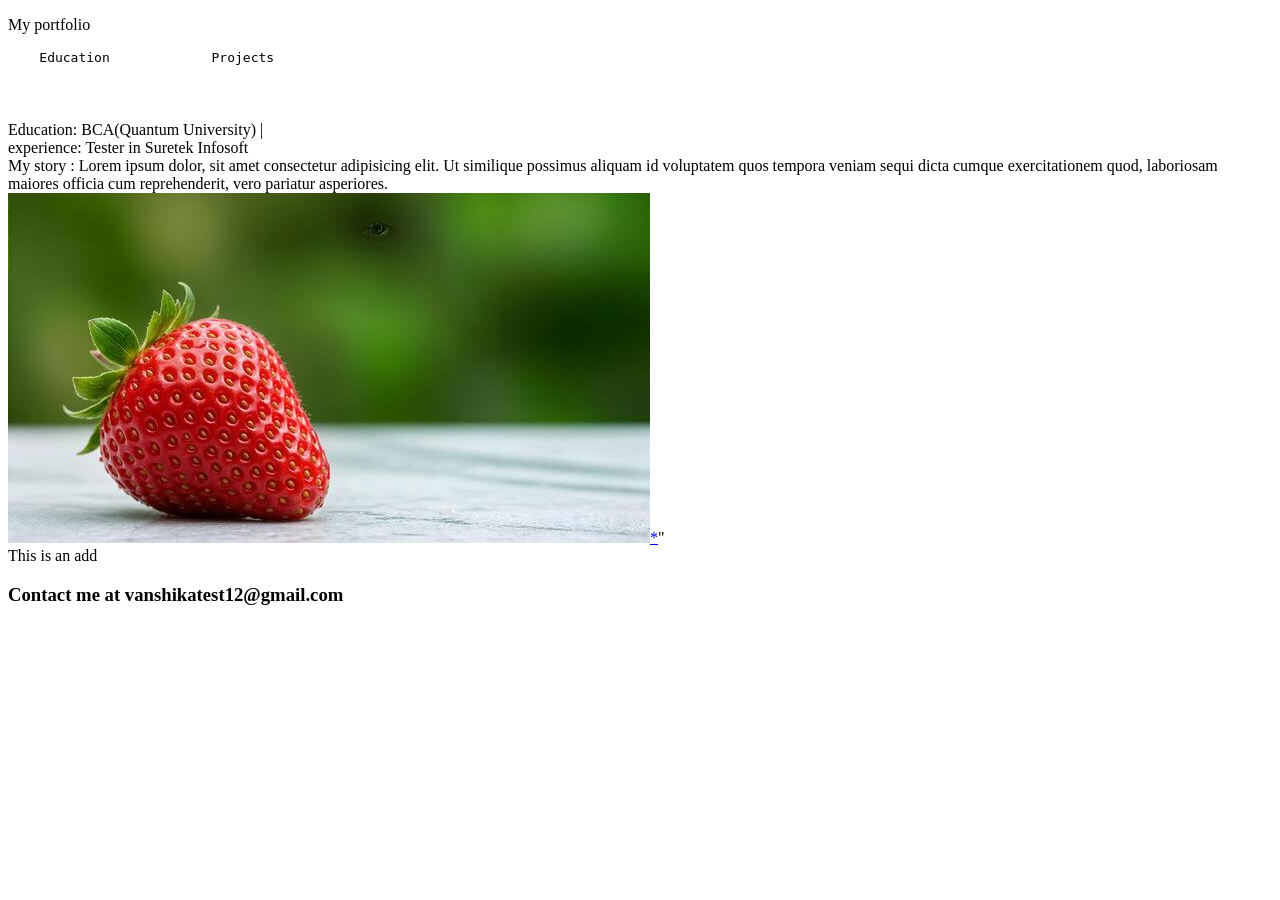
==== HTML/index.html @ d7d6aa86 "Add HTML files" ====
<!DOCTYPE html>
<html lang="en">
<head>
    <meta charset="UTF-8">
    <meta name="viewport" content="width=device-width, initial-scale=1.0">
    <title>My first webpage</title>
</head>
<body>
   <header>
    <p>My portfolio</p>
    <pre>
    <Projects>Education             Projects</p>
    </pre>
   </header>
<main>
    <section>
        Education: BCA(Quantum University) | 
    </section>
    <section>experience: Tester in Suretek Infosoft</section>

    <article>My story : Lorem ipsum dolor, sit amet consectetur adipisicing elit. Ut similique possimus aliquam id voluptatem quos tempora veniam sequi dicta cumque exercitationem quod, laboriosam maiores officia cum reprehenderit, vero pariatur asperiores.</article>
    <a href="https://www.youtube.com/watch?v=HcOc7P5BMi4&t=762s" target="_blank"><img src="fruits.jpg">*</a>"
    <br>
    <aside>This is an add</aside>
</main>
<footer>
    <h3>Contact me at vanshikatest12@gmail.com</h3>
</footer>
</body>
</html>
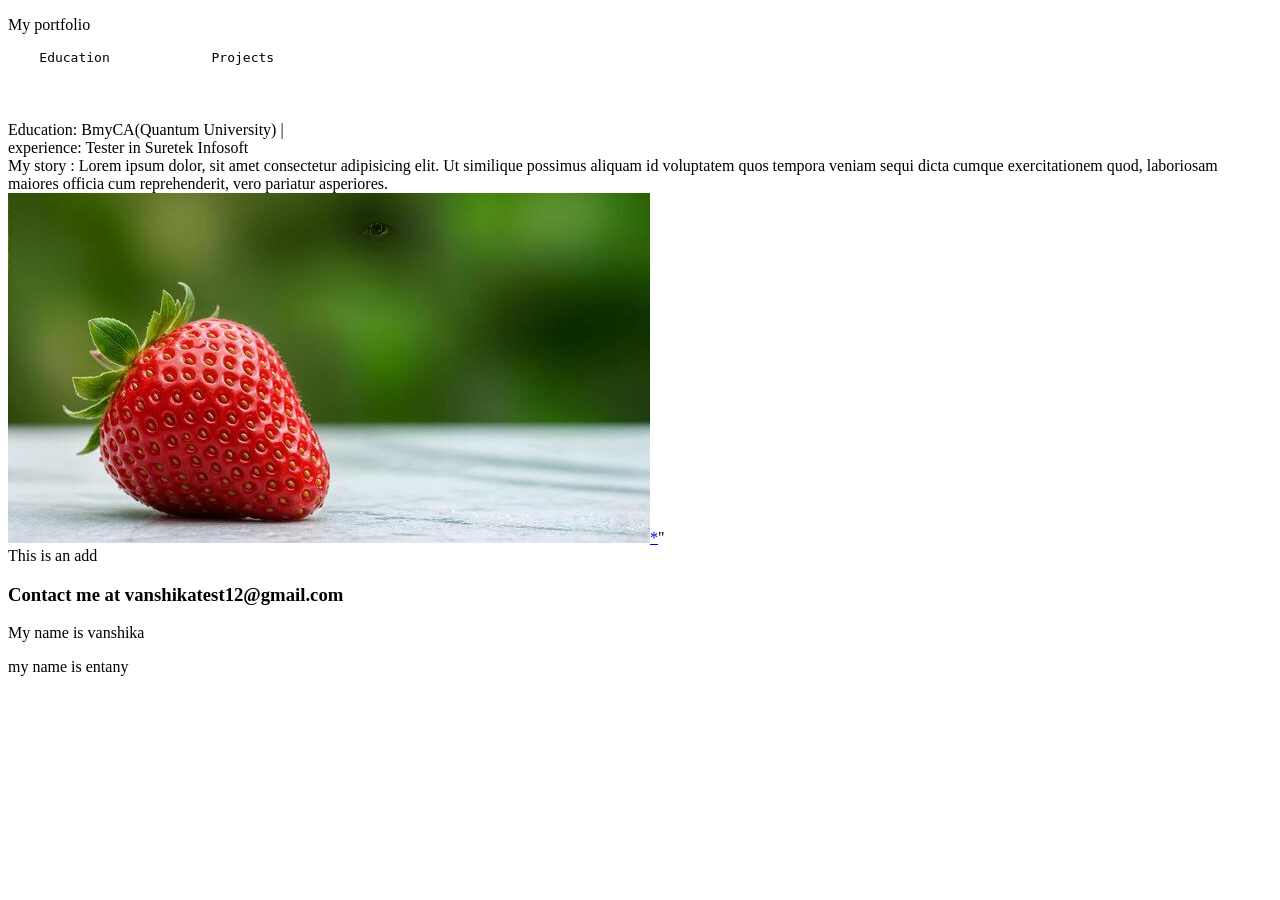
==== commit 83d1ba76: "Updated index page" ====
--- a/HTML/index.html
+++ b/HTML/index.html
@@ -14,17 +14,19 @@
    </header>
 <main>
     <section>
-        Education: BCA(Quantum University) | 
+        Education: BmyCA(Quantum University) | 
     </section>
     <section>experience: Tester in Suretek Infosoft</section>
 
     <article>My story : Lorem ipsum dolor, sit amet consectetur adipisicing elit. Ut similique possimus aliquam id voluptatem quos tempora veniam sequi dicta cumque exercitationem quod, laboriosam maiores officia cum reprehenderit, vero pariatur asperiores.</article>
     <a href="https://www.youtube.com/watch?v=HcOc7P5BMi4&t=762s" target="_blank"><img src="fruits.jpg">*</a>"
     <br>
-    <aside>This is an add</aside>
+    <aside>This is an add </aside>
 </main>
 <footer>
     <h3>Contact me at vanshikatest12@gmail.com</h3>
+    <p>My name is vanshika</p>
+    <p>my name is entany</p>
 </footer>
 </body>
 </html> 
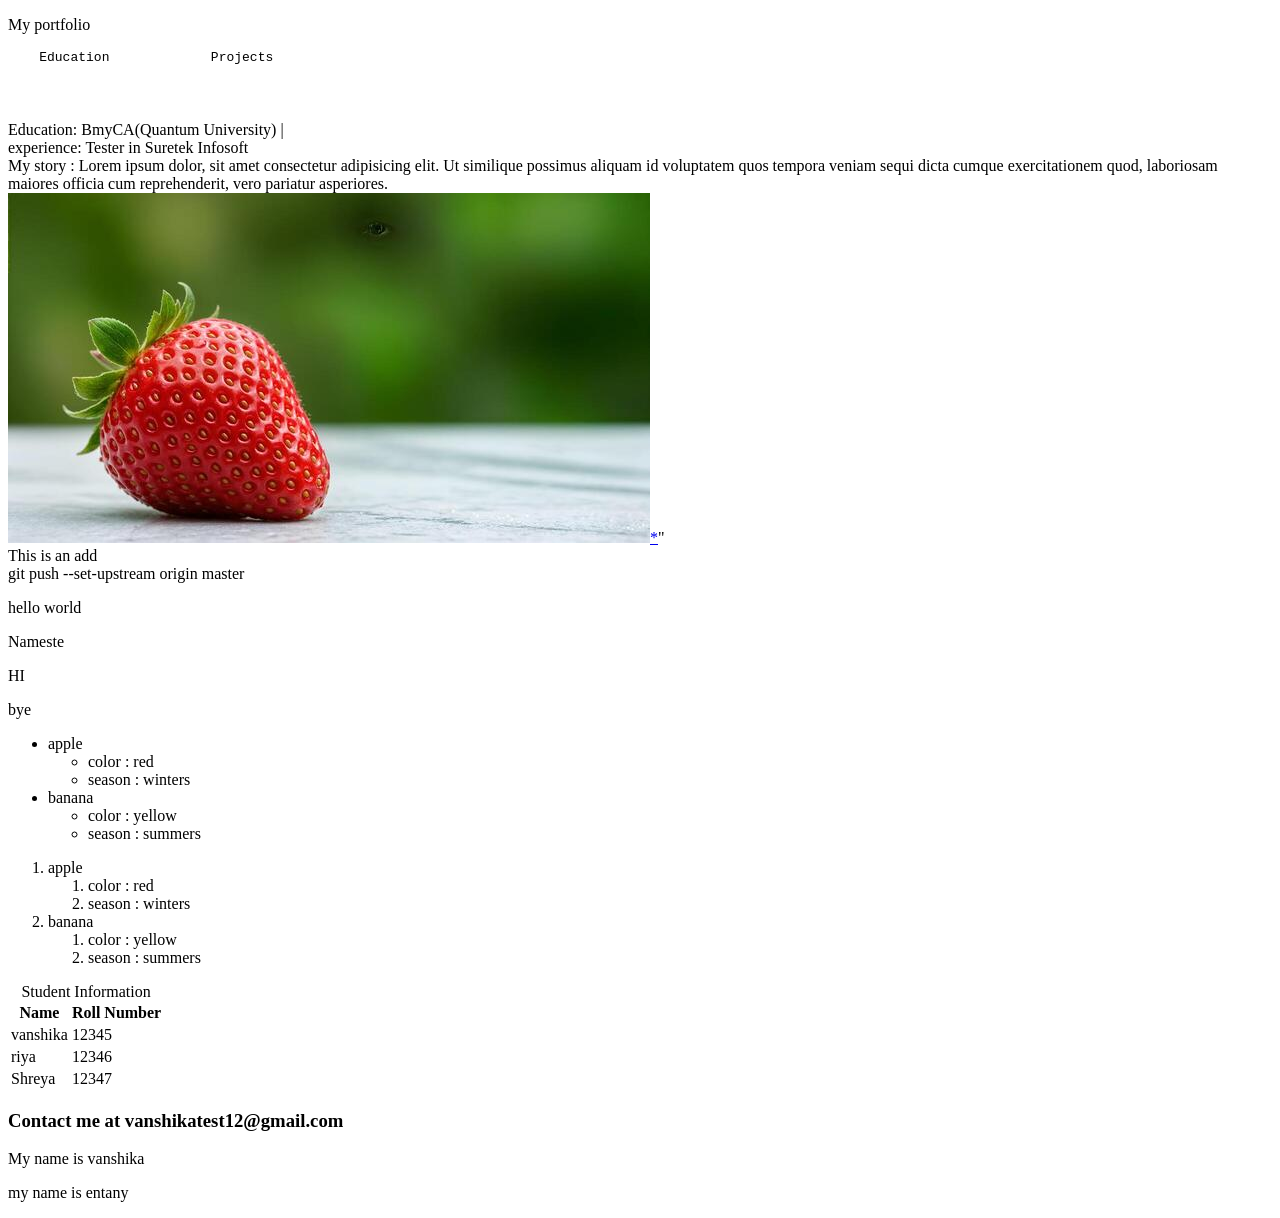
==== commit 0ad36a93: "This is my 2nd commit" ====
--- a/HTML/index.html
+++ b/HTML/index.html
@@ -1,32 +1,121 @@
 <!DOCTYPE html>
 <html lang="en">
+
 <head>
     <meta charset="UTF-8">
     <meta name="viewport" content="width=device-width, initial-scale=1.0">
     <title>My first webpage</title>
 </head>
+
 <body>
-   <header>
-    <p>My portfolio</p>
-    <pre>
+    <header>
+        <p>My portfolio</p>
+        <pre>
     <Projects>Education             Projects</p>
     </pre>
-   </header>
-<main>
-    <section>
-        Education: BmyCA(Quantum University) | 
-    </section>
-    <section>experience: Tester in Suretek Infosoft</section>
+    </header>
+    <main>
+        <section>
+            Education: BmyCA(Quantum University) |
+        </section>
+        <section>experience: Tester in Suretek Infosoft</section>
 
-    <article>My story : Lorem ipsum dolor, sit amet consectetur adipisicing elit. Ut similique possimus aliquam id voluptatem quos tempora veniam sequi dicta cumque exercitationem quod, laboriosam maiores officia cum reprehenderit, vero pariatur asperiores.</article>
-    <a href="https://www.youtube.com/watch?v=HcOc7P5BMi4&t=762s" target="_blank"><img src="fruits.jpg">*</a>"
-    <br>
-    <aside>This is an add </aside>
-</main>
-<footer>
-    <h3>Contact me at vanshikatest12@gmail.com</h3>
-    <p>My name is vanshika</p>
-    <p>my name is entany</p>
-</footer>
+        <article>My story : Lorem ipsum dolor, sit amet consectetur adipisicing elit. Ut similique possimus aliquam id
+            voluptatem quos tempora veniam sequi dicta cumque exercitationem quod, laboriosam maiores officia cum
+            reprehenderit, vero pariatur asperiores.</article>
+        <a href="https://www.youtube.com/watch?v=HcOc7P5BMi4&t=762s" target="_blank"><img src="fruits.jpg">*</a>"
+        <br>
+        <aside>This is an add </aside>
+    </main>git push --set-upstream origin master
+
+    <div>
+        <p>
+            hello world
+        </p>
+        <p>
+            Nameste
+        </p>
+        <p>
+            HI
+        </p>
+
+    </div>
+    <span>
+        bye
+
+    </span>
+
+    <ul>
+        <li>apple</li>
+        <ul>
+            <li>color : red</li>
+            <li> season : winters</li>
+        </ul>
+        <li>banana</li>
+        <ul>
+            <li>color : yellow</li>
+            <li>season : summers
+            </li>
+        </ul>
+    </ul>
+
+    <ol>
+        <li>apple</li>
+        <ol>
+            <li>color : red</li>
+            <li> season : winters</li>
+        </ol>
+        <li>banana</li>
+        <ol>
+            <li>color : yellow</li>
+            <li>season : summers
+            </li>
+        </ol>   
+    </ol>
+
+    <table>
+        <thead>
+        <caption>Student Information</caption>
+        <tr>
+            <th>Name</th>
+            <th>Roll Number</th>
+        </tr>
+        </thead>
+        <tbody>
+        <tr>
+            <td>
+                vanshika
+            </td>
+            <td>
+                12345
+            </td>
+        </tr>
+         <tr>
+            <td>
+                riya
+            </td>
+            <td>
+                12346
+            </td>
+        </tr>
+         <tr>
+            <td>
+                Shreya
+            </td>
+            <td>
+                12347
+            </td>
+        </tr>
+        </tbody>    
+
+    </table>
+    <footer>
+        <h3>Contact me at vanshikatest12@gmail.com</h3>
+        <p>My name is vanshika</p>
+        <p>my name is entany</p>
+
+
+    </footer>
 </body>
-</html> +
+</html>
